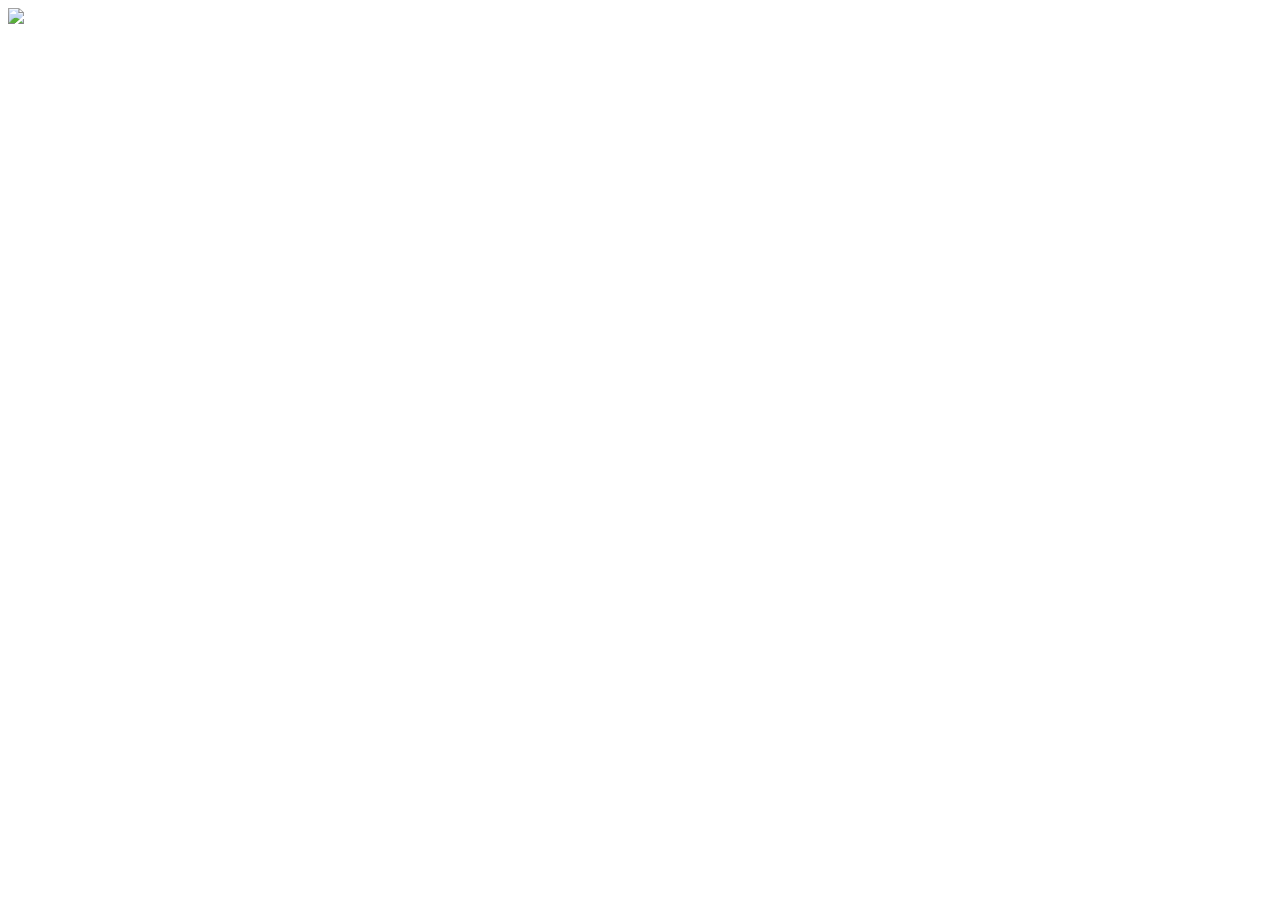
==== index.html @ 6f581eeb "push v0" ====
<!DOCTYPE html>
<html lang="en">
<head>
    <meta charset="UTF-8">
    <meta name="viewport" content="width=device-width, initial-scale=1.0">
    <link rel="stylesheet", type="text/css", href="style.css">
    <script src="index.js"></script>
</head>
    <img id="heading-image" src="https://ndcyfrweklzslbnn.public.blob.vercel-storage.com/1763944736949-NVIDIA_Overlay_OAodu3fRpv-cdoA5rsbVMIvT9IxCbU7S3syVLOA9h.png">
</body>
</html>
---- style.css ----
:root {
    font-family: Arial, Helvetica, sans-serif;
}

div {
    padding: 12px;
    background-color: gray;
    border-radius: 12px;
    border-style: double;
}

/* for top image */

#heading-image { 
    width: 75%;
}
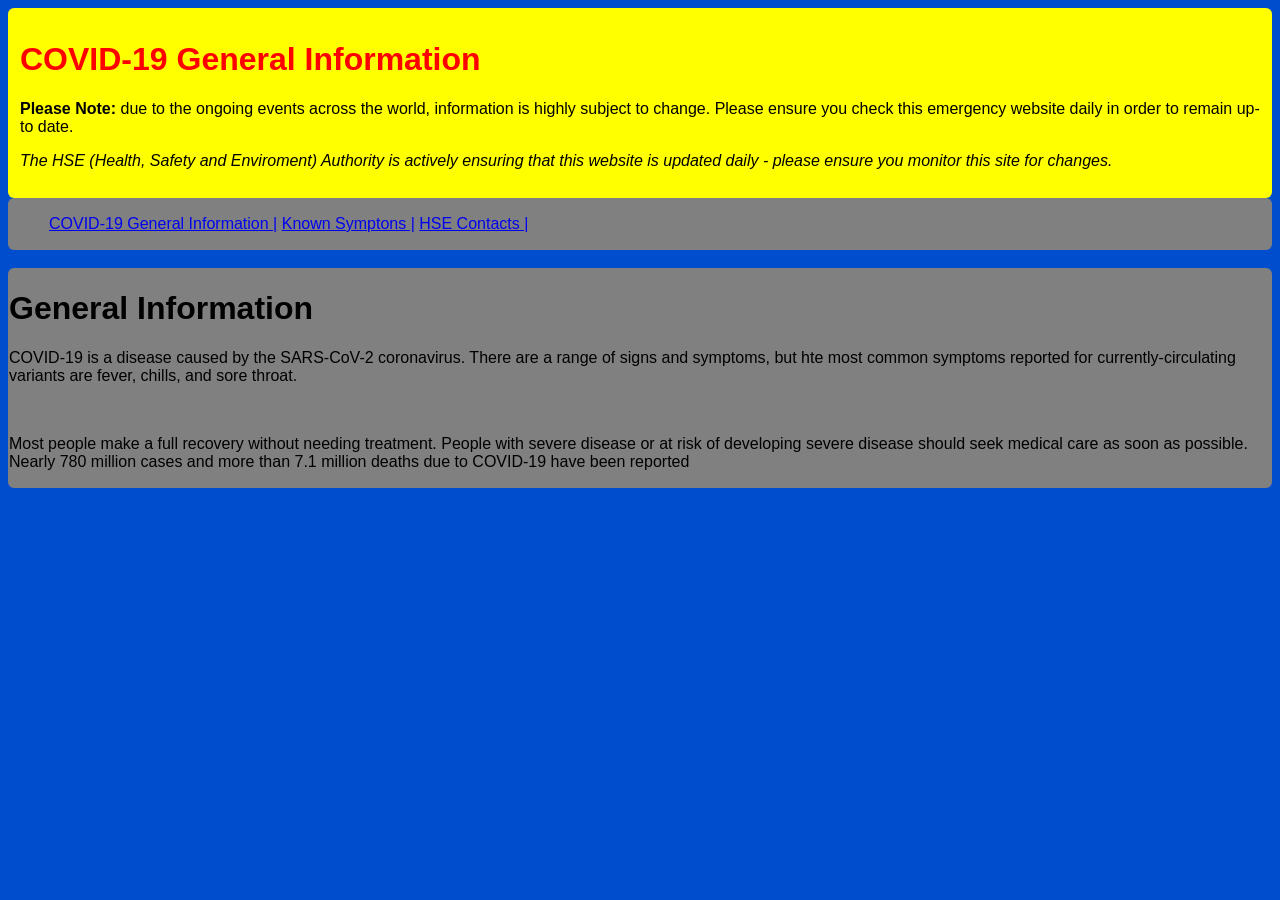
==== commit ae564025: "PUSH CJHANGHES" ====
--- a/index.html
+++ b/index.html
@@ -3,9 +3,30 @@
 <head>
     <meta charset="UTF-8">
     <meta name="viewport" content="width=device-width, initial-scale=1.0">
-    <link rel="stylesheet", type="text/css", href="style.css">
-    <script src="index.js"></script>
+    <link rel="stylesheet", type="text/css", href="/assets/style.css">
+    <title>COVID</title>
+    <script src="/assets/index.js"></script>
 </head>
-    <img id="heading-image" src="https://ndcyfrweklzslbnn.public.blob.vercel-storage.com/1763944736949-NVIDIA_Overlay_OAodu3fRpv-cdoA5rsbVMIvT9IxCbU7S3syVLOA9h.png">
+<body>
+    <div class="upperbox">
+        <h1 id="h1-title">COVID-19 General Information</h1>
+        <p> <b>Please Note:</b> due to the ongoing events across the world, information is highly subject to change. Please ensure you check this emergency website daily in order to remain up-to date.        </p>
+        <p><i>The HSE (Health, Safety and Enviroment) Authority is actively ensuring that this website is updated daily - please ensure you monitor this site for changes.</i></p>
+    </div>
+    <div>
+        <ul class="menu">
+            <a href="index.html">COVID-19 General Information |</a>
+            <a href="symptons.html">Known Symptons |</a>
+            <a href="hse.html">HSE Contacts |</a>
+        </ul>
+    </div>
+    <br>
+    <div>
+        <h1>General Information</h1>
+        <p>COVID-19 is a disease caused by the SARS-CoV-2 coronavirus. There are a range of signs and symptoms, but hte most common symptoms reported for currently-circulating variants are fever, chills, and sore throat. </p>
+        <br>
+        <p>Most people make a full recovery without needing treatment. People with severe disease or at risk of developing severe disease should seek medical care as soon as possible.
+Nearly 780 million cases and more than 7.1 million deaths due to COVID-19 have been reported </p>
+    </div>
 </body>
 </html>
--- a/assets/style.css
+++ b/assets/style.css
@@ -0,0 +1,26 @@
+:root {
+    font-family: Arial, Helvetica, sans-serif;
+    background-color: #004ece;
+}
+
+/* for top image */
+
+.menu a {
+    display: inline;
+}
+
+.upperbox {
+    background-color: yellow;
+    padding: 12px;
+}
+
+#h1-title {
+    -webkit-text-fill-color: red;
+}
+
+div {
+    background-color: grey;
+    padding: 1px;
+    border-radius: 6px;
+    border-color: white;
+}
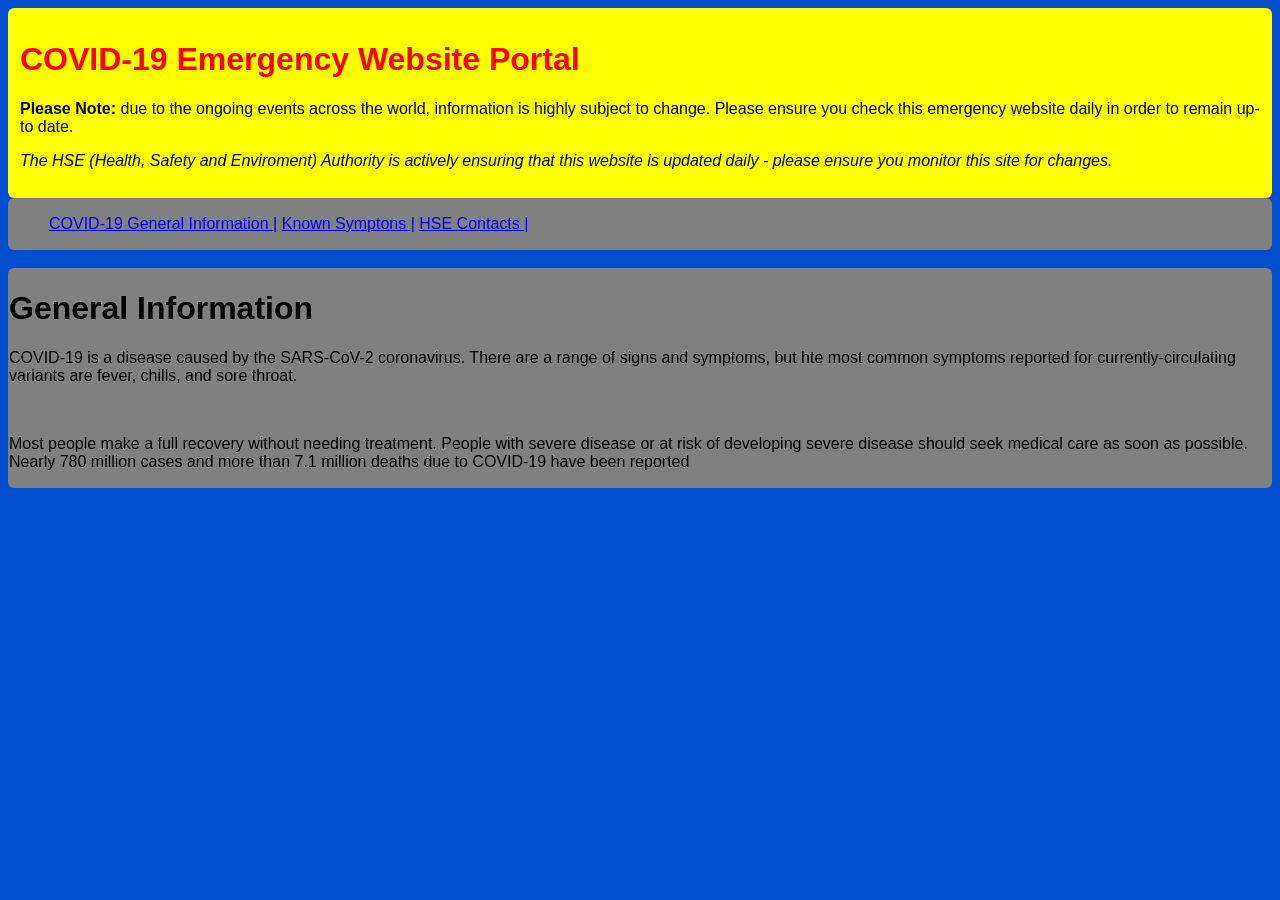
==== commit 0751729e: "qwqwqw" ====
--- a/index.html
+++ b/index.html
@@ -9,7 +9,7 @@
 </head>
 <body>
     <div class="upperbox">
-        <h1 id="h1-title">COVID-19 General Information</h1>
+        <h1 id="h1-title">COVID-19 Emergency Website Portal</h1>
         <p> <b>Please Note:</b> due to the ongoing events across the world, information is highly subject to change. Please ensure you check this emergency website daily in order to remain up-to date.        </p>
         <p><i>The HSE (Health, Safety and Enviroment) Authority is actively ensuring that this website is updated daily - please ensure you monitor this site for changes.</i></p>
     </div>
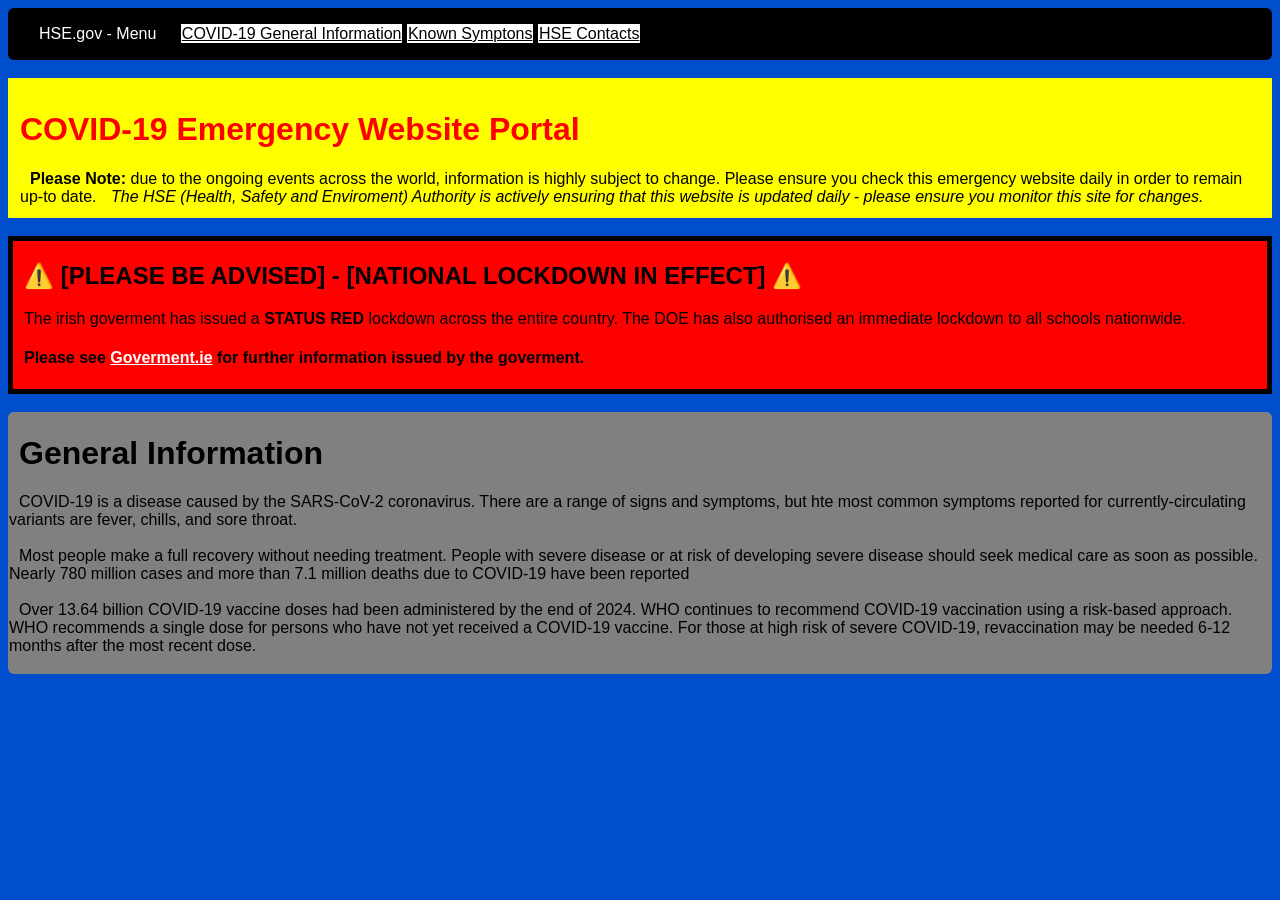
==== commit f89e244d: "push changes for wnesedays calsss" ====
--- a/index.html
+++ b/index.html
@@ -8,25 +8,39 @@
     <script src="/assets/index.js"></script>
 </head>
 <body>
+    <div class="navbar">
+        <ul class="menu">
+            <p>HSE.gov - Menu </p>
+            <a href="index.html">COVID-19 General Information</a>
+            <a href="symptons.html">Known Symptons</a>
+            <a href="hse.html">HSE Contacts</a>
+        </ul>
+    </div>
+    <br>
     <div class="upperbox">
         <h1 id="h1-title">COVID-19 Emergency Website Portal</h1>
         <p> <b>Please Note:</b> due to the ongoing events across the world, information is highly subject to change. Please ensure you check this emergency website daily in order to remain up-to date.        </p>
         <p><i>The HSE (Health, Safety and Enviroment) Authority is actively ensuring that this website is updated daily - please ensure you monitor this site for changes.</i></p>
     </div>
-    <div>
-        <ul class="menu">
-            <a href="index.html">COVID-19 General Information |</a>
-            <a href="symptons.html">Known Symptons |</a>
-            <a href="hse.html">HSE Contacts |</a>
-        </ul>
+    <br>
+    <div class="emergency_alert">
+        <h2>⚠️ [PLEASE BE ADVISED] - [NATIONAL LOCKDOWN IN EFFECT] ⚠️</h2>
+        <p>The irish goverment has issued a <b>STATUS RED</b> lockdown across the entire country. The DOE has also authorised an immediate lockdown to all schools nationwide.</p>
+        <h4>Please see <a href="https://gov.ie">Goverment.ie</a> for further information issued by the goverment.</h4>
     </div>
     <br>
-    <div>
+    <div class="general_info">
         <h1>General Information</h1>
         <p>COVID-19 is a disease caused by the SARS-CoV-2 coronavirus. There are a range of signs and symptoms, but hte most common symptoms reported for currently-circulating variants are fever, chills, and sore throat. </p>
         <br>
+        <br>
         <p>Most people make a full recovery without needing treatment. People with severe disease or at risk of developing severe disease should seek medical care as soon as possible.
 Nearly 780 million cases and more than 7.1 million deaths due to COVID-19 have been reported </p>
+        <br>
+        <br>
+        <p>Over 13.64 billion COVID-19 vaccine doses had been administered by the end of 2024. WHO continues to recommend COVID-19 vaccination using a risk-based approach. WHO recommends a single dose for persons who have not yet received a COVID-19 vaccine. For those at high risk of severe COVID-19, revaccination may be needed 6-12 months after the most recent dose. </p>
+        <br>
+        <br>
     </div>
 </body>
 </html>
--- a/assets/style.css
+++ b/assets/style.css
@@ -5,9 +5,22 @@
 
 /* for top image */
 
-.menu a {
+.menu a, p {
     display: inline;
 }
+
+.emergency_alert { 
+    background-color: red;
+    padding: 1px;
+    border-color: black;
+    border-width: 5px;
+    border-style: solid;
+}
+
+.emergency_alert h1, h2, h3, h4, h5, p { 
+    padding-left: 10px;
+}
+
 
 .upperbox {
     background-color: yellow;
@@ -18,9 +31,37 @@
     -webkit-text-fill-color: red;
 }
 
-div {
+.navbar {
+    background-color: black;
+    padding: 1px;
+    border-radius: 6px;
+    border-color: white;
+}
+
+.navbar a {
+    color: black;
+    background-color: white;
+    padding: 1px;
+}
+
+.navbar p {
+    color: white;
+    margin-left: -20px;
+    padding-right: 20px;
+}
+
+/* links */
+a { 
+    color: white
+}
+
+.general_info {
     background-color: grey;
     padding: 1px;
     border-radius: 6px;
     border-color: white;
 }
+
+.general_info h1, p  {
+    padding-left: 10px;
+}
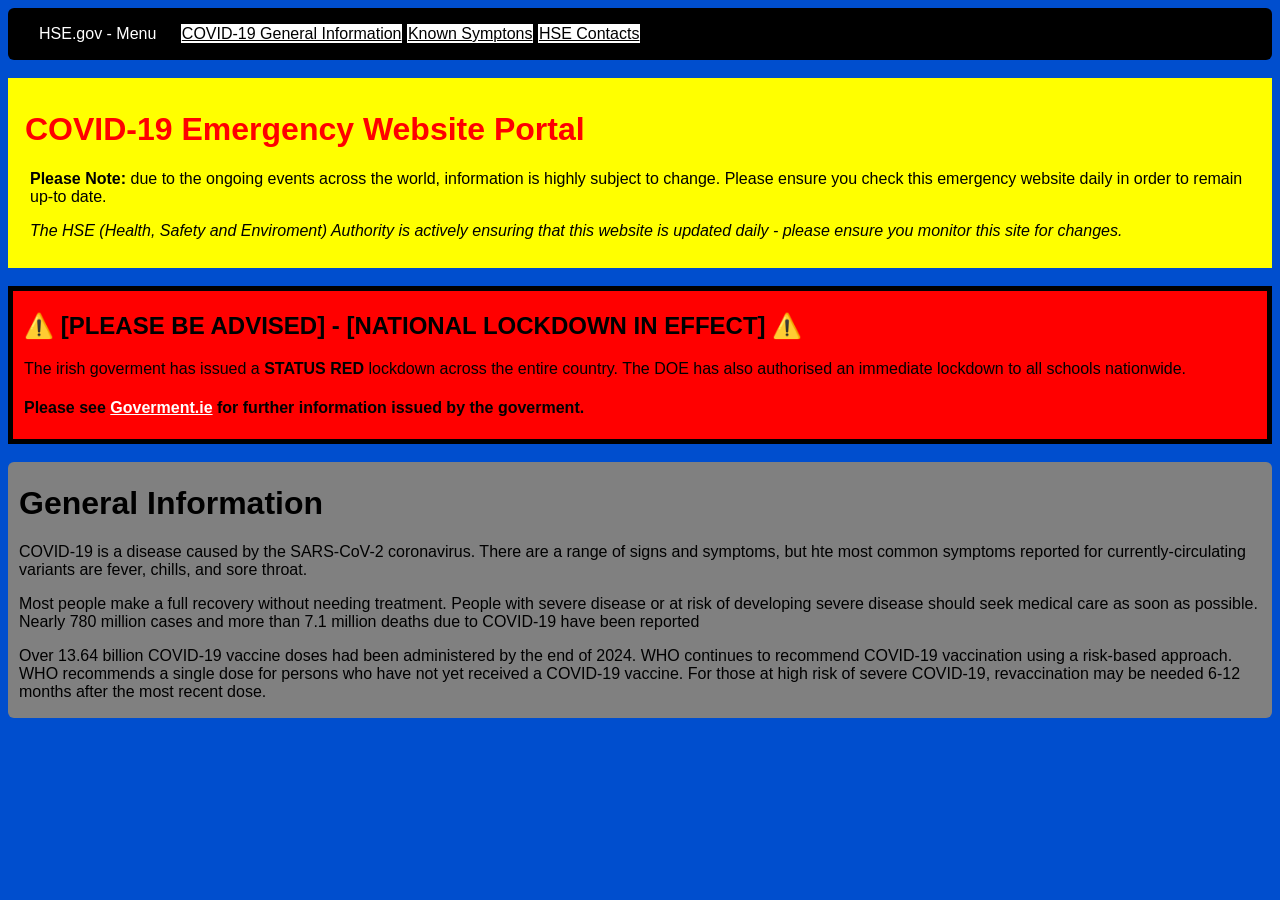
==== commit 19c45a5e: "final changes i promise" ====
--- a/index.html
+++ b/index.html
@@ -32,15 +32,9 @@
     <div class="general_info">
         <h1>General Information</h1>
         <p>COVID-19 is a disease caused by the SARS-CoV-2 coronavirus. There are a range of signs and symptoms, but hte most common symptoms reported for currently-circulating variants are fever, chills, and sore throat. </p>
-        <br>
-        <br>
         <p>Most people make a full recovery without needing treatment. People with severe disease or at risk of developing severe disease should seek medical care as soon as possible.
 Nearly 780 million cases and more than 7.1 million deaths due to COVID-19 have been reported </p>
-        <br>
-        <br>
         <p>Over 13.64 billion COVID-19 vaccine doses had been administered by the end of 2024. WHO continues to recommend COVID-19 vaccination using a risk-based approach. WHO recommends a single dose for persons who have not yet received a COVID-19 vaccine. For those at high risk of severe COVID-19, revaccination may be needed 6-12 months after the most recent dose. </p>
-        <br>
-        <br>
     </div>
 </body>
 </html>
--- a/assets/style.css
+++ b/assets/style.css
@@ -3,9 +3,17 @@
     background-color: #004ece;
 }
 
+h1 {
+    padding-left: 5px;
+}
+
+p {
+    padding-left: 5px;
+}
+
 /* for top image */
 
-.menu a, p {
+.menu a, .menu p {
     display: inline;
 }
 
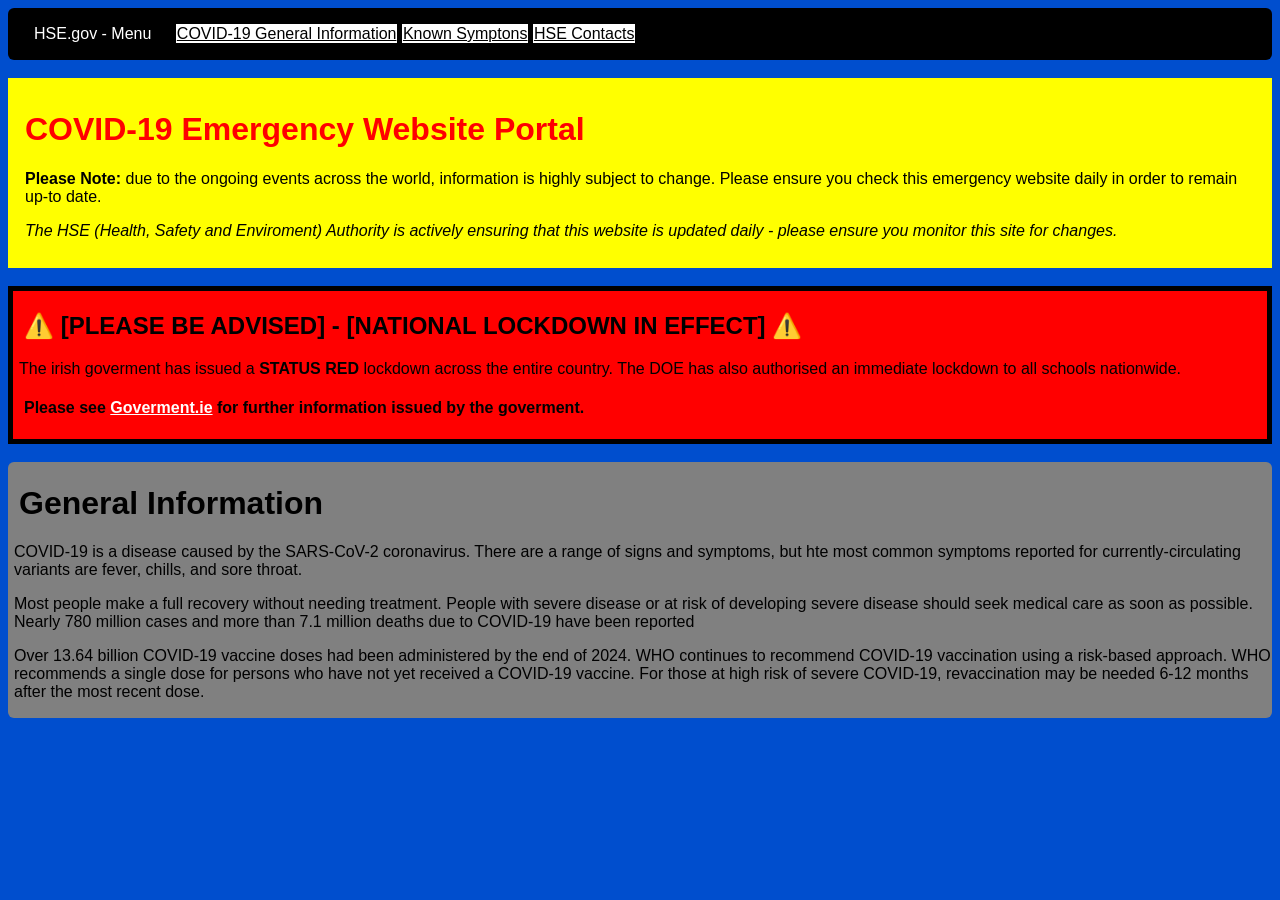
==== commit 0b1aef3b: "push changes v0v1" ====
--- a/index.html
+++ b/index.html
@@ -4,7 +4,8 @@
     <meta charset="UTF-8">
     <meta name="viewport" content="width=device-width, initial-scale=1.0">
     <link rel="stylesheet", type="text/css", href="/assets/style.css">
-    <title>COVID</title>
+    <link rel="stylesheet" type="text/css" href="/assets/globals.css">
+    <title>COVID - Home</title>
     <script src="/assets/index.js"></script>
 </head>
 <body>
--- a/assets/style.css
+++ b/assets/style.css
@@ -1,15 +1,3 @@
-:root {
-    font-family: Arial, Helvetica, sans-serif;
-    background-color: #004ece;
-}
-
-h1 {
-    padding-left: 5px;
-}
-
-p {
-    padding-left: 5px;
-}
 
 /* for top image */
 
@@ -39,30 +27,6 @@
     -webkit-text-fill-color: red;
 }
 
-.navbar {
-    background-color: black;
-    padding: 1px;
-    border-radius: 6px;
-    border-color: white;
-}
-
-.navbar a {
-    color: black;
-    background-color: white;
-    padding: 1px;
-}
-
-.navbar p {
-    color: white;
-    margin-left: -20px;
-    padding-right: 20px;
-}
-
-/* links */
-a { 
-    color: white
-}
-
 .general_info {
     background-color: grey;
     padding: 1px;
@@ -72,4 +36,21 @@
 
 .general_info h1, p  {
     padding-left: 10px;
+}
+
+.hse-contacts {
+    background-color: white;
+    padding: 10px;
+    border-color: black;
+    border-style: solid;
+    border-width: 5px;
+}
+
+/*table data */
+
+th, td {
+    border-width: 1px;
+    border-color: black;
+    border-style: solid;
+    padding: 10px;
 }
--- a/assets/globals.css
+++ b/assets/globals.css
@@ -0,0 +1,36 @@
+:root {
+    font-family: Arial, Helvetica, sans-serif;
+    background-color: #004ece;
+}
+
+h1 {
+    padding-left: 5px;
+}
+
+p {
+    padding-left: 5px;
+}
+
+.navbar {
+    background-color: black;
+    padding: 1px;
+    border-radius: 6px;
+    border-color: white;
+}
+
+.navbar a {
+    color: black;
+    background-color: white;
+    padding: 1px;
+}
+
+.navbar p {
+    color: white;
+    margin-left: -20px;
+    padding-right: 20px;
+}
+
+/* links */
+a { 
+    color: white
+}
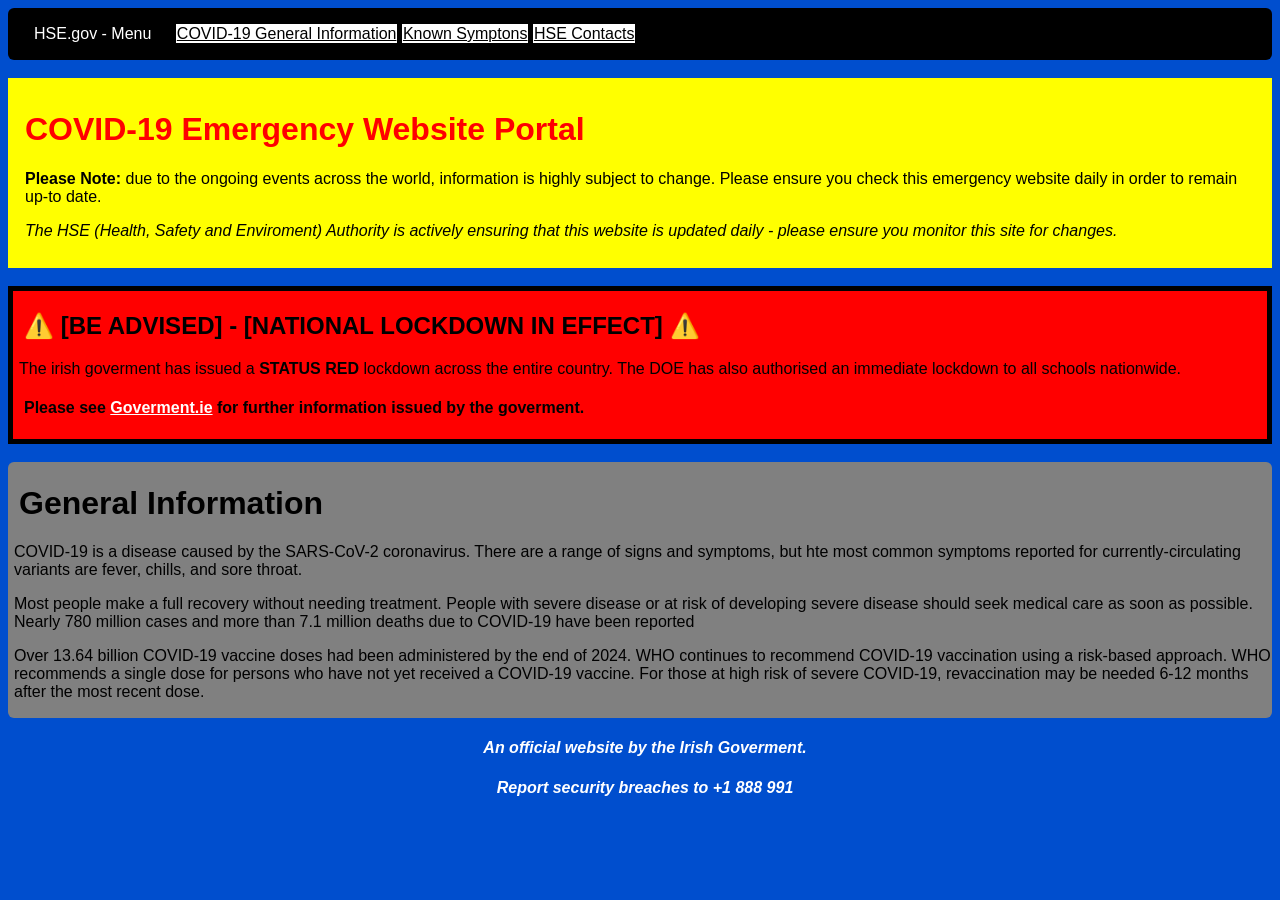
==== commit 36230820: "push all changes" ====
--- a/index.html
+++ b/index.html
@@ -25,7 +25,7 @@
     </div>
     <br>
     <div class="emergency_alert">
-        <h2>⚠️ [PLEASE BE ADVISED] - [NATIONAL LOCKDOWN IN EFFECT] ⚠️</h2>
+        <h2>⚠️ [BE ADVISED] - [NATIONAL LOCKDOWN IN EFFECT] ⚠️</h2>
         <p>The irish goverment has issued a <b>STATUS RED</b> lockdown across the entire country. The DOE has also authorised an immediate lockdown to all schools nationwide.</p>
         <h4>Please see <a href="https://gov.ie">Goverment.ie</a> for further information issued by the goverment.</h4>
     </div>
@@ -37,5 +37,13 @@
 Nearly 780 million cases and more than 7.1 million deaths due to COVID-19 have been reported </p>
         <p>Over 13.64 billion COVID-19 vaccine doses had been administered by the end of 2024. WHO continues to recommend COVID-19 vaccination using a risk-based approach. WHO recommends a single dose for persons who have not yet received a COVID-19 vaccine. For those at high risk of severe COVID-19, revaccination may be needed 6-12 months after the most recent dose. </p>
     </div>
+
+    <h4 class="footer">
+        An official website by the Irish Goverment.
+    </h4>
+    <h4 class="footer">
+        Report security breaches to +1 888 991
+    </h4>
+
 </body>
 </html>
--- a/assets/style.css
+++ b/assets/style.css
@@ -38,6 +38,11 @@
     padding-left: 10px;
 }
 
+.general_info img {
+    padding-left: 10px;
+    padding-bottom: 10px;
+}
+
 .hse-contacts {
     background-color: white;
     padding: 10px;
@@ -53,4 +58,10 @@
     border-color: black;
     border-style: solid;
     padding: 10px;
+}
+
+.footer {
+    color:white;
+    font-style: italic;
+    text-align: center;
 }
